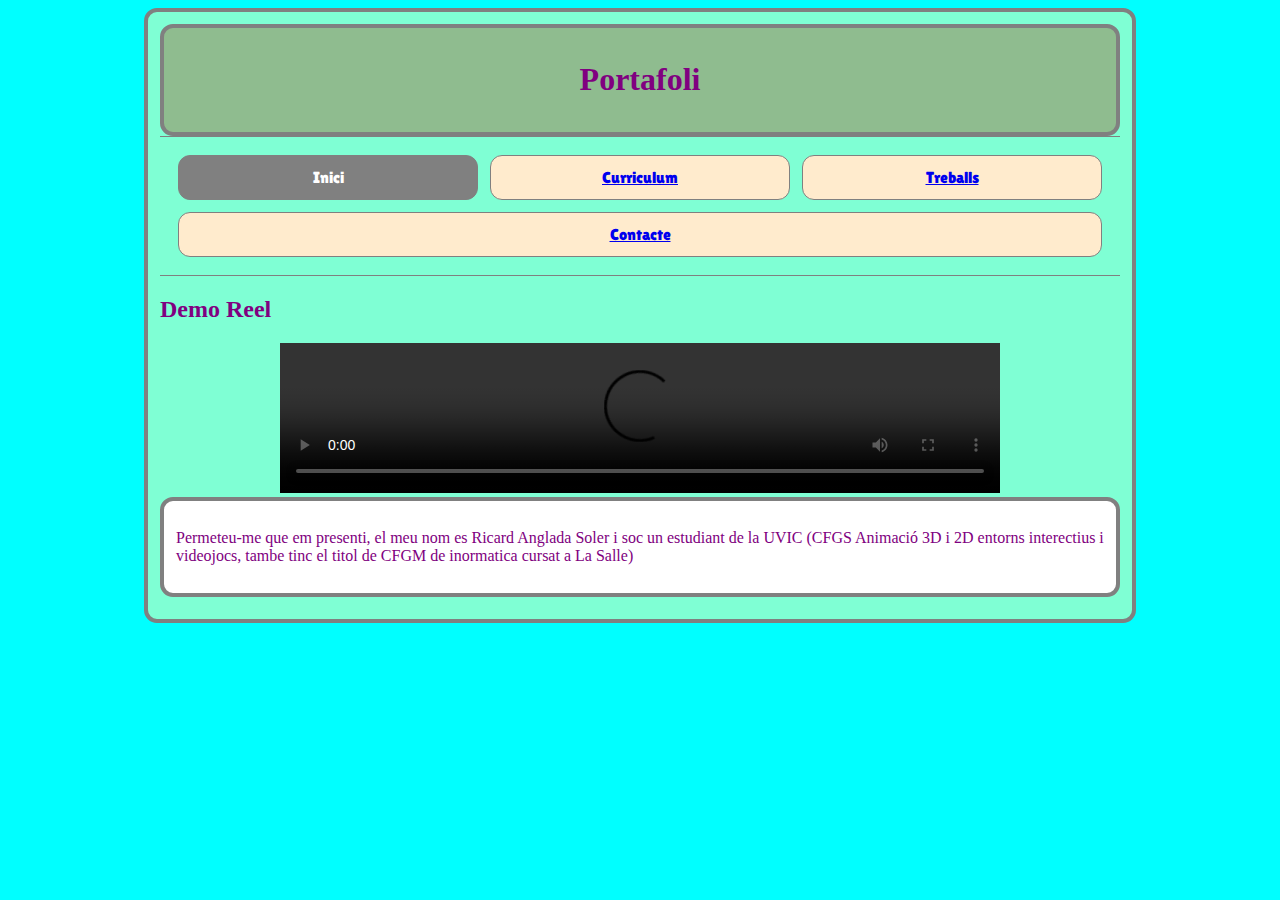
==== index.html @ 0a329b6a "Pujar els primers arxius de la web" ====
<!DOCTYPE html>
<html lang="en">
<head>
    <meta charset="UTF-8">
    <link rel="stylesheet" href="css/estil.css">
    <link href="https://fonts.googleapis.com/css?family=Lilita+One&display=swap" rel="stylesheet">
    <title>Portafoli</title>
</head>
<body>
   <div class="container">
    <div class="container0">
   <h1 class="titols">Portafoli</h1>
   </div>
    <div class="container1">
      <div class="botton activa">Inici</div>
      <div class="botton"><a href="pagines/curriculum.html">Curriculum</a></div>
        <div class="botton"><a href="pagines/treballs.html">Treballs</a></div>
      <div class="botton"><a href="pagines/contacte.html">Contacte</a></div>
      </div>
      <h2 id="demoreel">Demo Reel</h2>
            <div class="demoreel">
             <video class="mida" width="75%" controls>
             <source src="demoreel/Paco2.mp4" type="video/mp4">
             <source src="Paco2.ogg" type="video/ogg">
                </video></div>
        <div class="container3">
        <p>Permeteu-me que em presenti, el meu nom es Ricard Anglada Soler i soc un estudiant de la UVIC (CFGS Animació 3D i 2D entorns interectius i videojocs, tambe tinc el titol de CFGM de inormatica cursat a La Salle)  </p>
      </div>
    </div>
</body>
</html>
---- css/estil.css ----
body{
    background-color: aqua;
}
.container{
    margin: auto;
    max-width: 960px;
    min-width: 200px;
    padding: 12px; 
    border: 4px solid grey;
    border-radius: 13px;
    color: purple;
    background-color:  aquamarine;
    
 }
.container0{
    margin: auto;
    max-width: 960px;
    min-width: 200px;
    padding: 12px; 
    border: 4px solid grey;
    border-radius: 13px;
    color: purple;
    background-color: darkseagreen;
    text-align: center
 }
.container1{
    display:flex;
    flex-wrap: wrap;
    padding:12px; 
    border-top: 1px solid grey;
    border-bottom: 1px solid grey;
}
.container3{
    margin: auto;
    max-width: 960px;
    min-width: 200px;
    padding: 12px; 
    border: 4px solid grey;
    border-radius: 13px;
    color: purple;
    background-color: white;
    margin-bottom: 10px;
}
.container4{
    margin: auto;
    max-width: 960px;
    min-width: 200px;
    padding: 12px; 
    border: 4px solid grey;
    border-radius: 13px;
    color: purple;
    background-color: white;
    margin-bottom: 10px;
}
.container5{
    margin: auto;
    max-width: 960px;
    min-width: 200px;
    padding: 12px; 
    border: 4px solid grey;
    border-radius: 13px;
    color: purple;
    background-color: white;
    margin-bottom: 10px;
}
.container6{
    margin: auto;
    max-width: 960px;
    min-width: 200px;
    padding: 12px; 
    border: 4px solid grey;
    border-radius: 13px;
    color: purple;
    background-color: white;
    margin-bottom: 10px;
    
}
.demoreel{
    text-align: center;
}
.botton{
    border: 1px solid grey;
    margin: 6px;
    padding: 12px;
    flex: 1 250px;
    text-align: center;
    border-radius: 12px;
    font-family: 'Lilita One', cursive;
    background-color: blanchedalmond;
}

.boton-slider {
    width: 30px;
    height: 30px;
    background-color: goldenrod;
    
    
}

.boton-slider:hover {
    width: 40px;
    height: 40px;
    background-color: ghostwhite;
}

.fletxaDreta-slider {
    position: relative;
    top: 50%;
    left: 0%;
    transform: translate(0%, -50%);
    */
}

.fletxaEsquerra-slider {
    position: relative;
    top: 50%;
    right: -93.3%;
    transform: translate(0%, -50%);
}
.botton:hover{
    background-color: aqua;
    border-color: grey;
    cursor: pointer;
    font-size: 20px;
}
.activa{
    background-color: grey;
    color: white;
}
.imatge1 {
    width: 100%;
}
.imatge2 {
    display: none;
}
@media only screen and (max-width: 500px) {
    .imatge1 {
        display: none;
    }
    .imatge2 {
        width: 100%;
        display: block;
    }
}
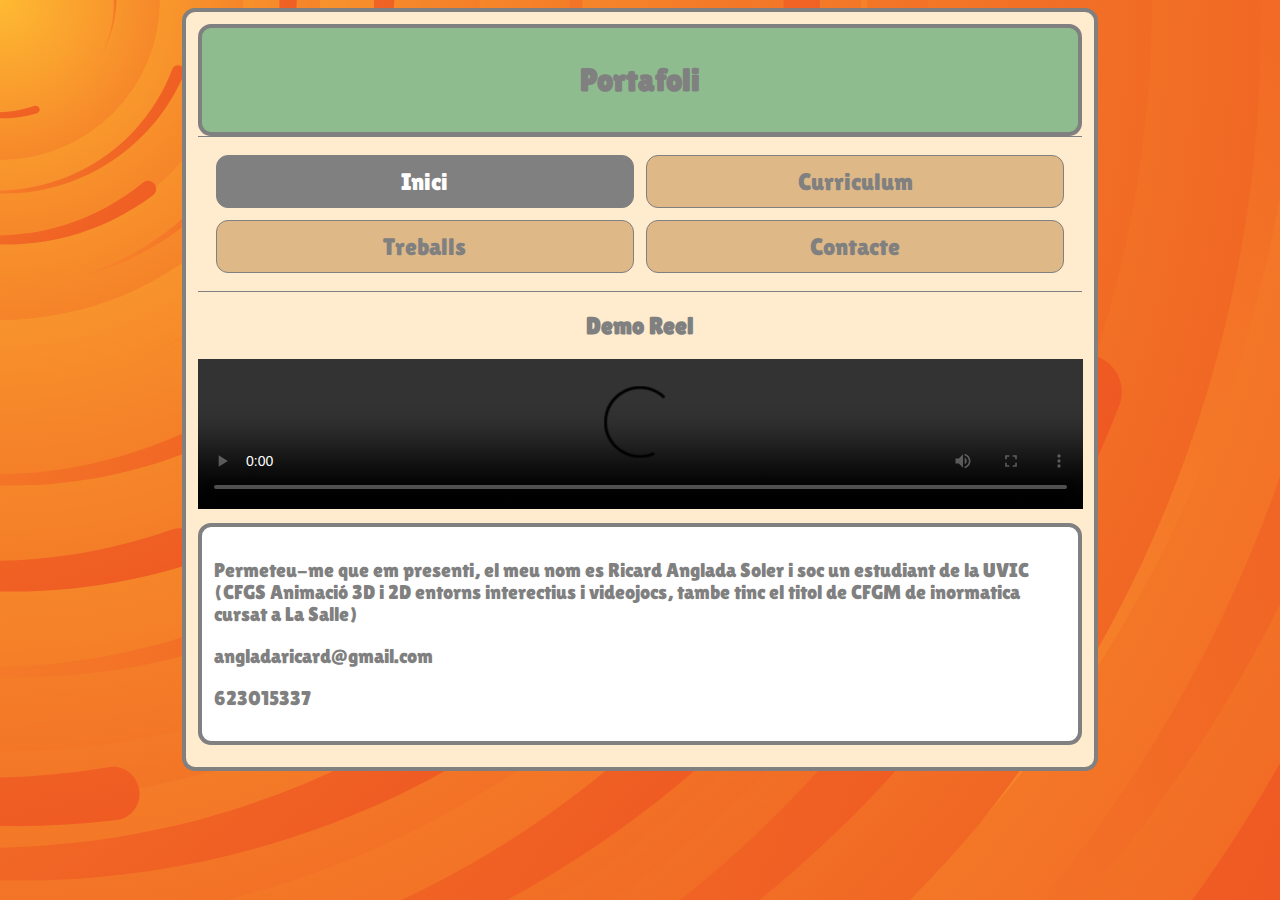
==== commit e2c4eeab: "actualitzacio" ====
--- a/index.html
+++ b/index.html
@@ -19,12 +19,14 @@
       </div>
       <h2 id="demoreel">Demo Reel</h2>
             <div class="demoreel">
-             <video class="mida" width="75%" controls>
+             <video class="mida" width="100%" controls>
              <source src="demoreel/Paco2.mp4" type="video/mp4">
              <source src="Paco2.ogg" type="video/ogg">
                 </video></div>
         <div class="container3">
         <p>Permeteu-me que em presenti, el meu nom es Ricard Anglada Soler i soc un estudiant de la UVIC (CFGS Animació 3D i 2D entorns interectius i videojocs, tambe tinc el titol de CFGM de inormatica cursat a La Salle)  </p>
+        <p>angladaricard@gmail.com</p>
+        <p>623015337<p>
       </div>
     </div>
 </body>
--- a/css/estil.css
+++ b/css/estil.css
@@ -1,25 +1,36 @@
 body{
     background-color: aqua;
+    font-family: 'Lilita One', cursive;
+    background-color: #ee5522;
+background-image: url("data:image/svg+xml,%3Csvg xmlns='http://www.w3.org/2000/svg' viewBox='0 0 2000 1500'%3E%3Cdefs%3E%3CradialGradient id='a' gradientUnits='objectBoundingBox'%3E%3Cstop offset='0' stop-color='%23FB3'/%3E%3Cstop offset='1' stop-color='%23ee5522'/%3E%3C/radialGradient%3E%3ClinearGradient id='b' gradientUnits='userSpaceOnUse' x1='0' y1='750' x2='1550' y2='750'%3E%3Cstop offset='0' stop-color='%23f7882b'/%3E%3Cstop offset='1' stop-color='%23ee5522'/%3E%3C/linearGradient%3E%3Cpath id='s' fill='url(%23b)' d='M1549.2 51.6c-5.4 99.1-20.2 197.6-44.2 293.6c-24.1 96-57.4 189.4-99.3 278.6c-41.9 89.2-92.4 174.1-150.3 253.3c-58 79.2-123.4 152.6-195.1 219c-71.7 66.4-149.6 125.8-232.2 177.2c-82.7 51.4-170.1 94.7-260.7 129.1c-90.6 34.4-184.4 60-279.5 76.3C192.6 1495 96.1 1502 0 1500c96.1-2.1 191.8-13.3 285.4-33.6c93.6-20.2 185-49.5 272.5-87.2c87.6-37.7 171.3-83.8 249.6-137.3c78.4-53.5 151.5-114.5 217.9-181.7c66.5-67.2 126.4-140.7 178.6-218.9c52.3-78.3 96.9-161.4 133-247.9c36.1-86.5 63.8-176.2 82.6-267.6c18.8-91.4 28.6-184.4 29.6-277.4c0.3-27.6 23.2-48.7 50.8-48.4s49.5 21.8 49.2 49.5c0 0.7 0 1.3-0.1 2L1549.2 51.6z'/%3E%3Cg id='g'%3E%3Cuse href='%23s' transform='scale(0.12) rotate(60)'/%3E%3Cuse href='%23s' transform='scale(0.2) rotate(10)'/%3E%3Cuse href='%23s' transform='scale(0.25) rotate(40)'/%3E%3Cuse href='%23s' transform='scale(0.3) rotate(-20)'/%3E%3Cuse href='%23s' transform='scale(0.4) rotate(-30)'/%3E%3Cuse href='%23s' transform='scale(0.5) rotate(20)'/%3E%3Cuse href='%23s' transform='scale(0.6) rotate(60)'/%3E%3Cuse href='%23s' transform='scale(0.7) rotate(10)'/%3E%3Cuse href='%23s' transform='scale(0.835) rotate(-40)'/%3E%3Cuse href='%23s' transform='scale(0.9) rotate(40)'/%3E%3Cuse href='%23s' transform='scale(1.05) rotate(25)'/%3E%3Cuse href='%23s' transform='scale(1.2) rotate(8)'/%3E%3Cuse href='%23s' transform='scale(1.333) rotate(-60)'/%3E%3Cuse href='%23s' transform='scale(1.45) rotate(-30)'/%3E%3Cuse href='%23s' transform='scale(1.6) rotate(10)'/%3E%3C/g%3E%3C/defs%3E%3Cg transform='rotate(0 0 0)'%3E%3Cg transform='rotate(0 0 0)'%3E%3Ccircle fill='url(%23a)' r='3000'/%3E%3Cg opacity='0.5'%3E%3Ccircle fill='url(%23a)' r='2000'/%3E%3Ccircle fill='url(%23a)' r='1800'/%3E%3Ccircle fill='url(%23a)' r='1700'/%3E%3Ccircle fill='url(%23a)' r='1651'/%3E%3Ccircle fill='url(%23a)' r='1450'/%3E%3Ccircle fill='url(%23a)' r='1250'/%3E%3Ccircle fill='url(%23a)' r='1175'/%3E%3Ccircle fill='url(%23a)' r='900'/%3E%3Ccircle fill='url(%23a)' r='750'/%3E%3Ccircle fill='url(%23a)' r='500'/%3E%3Ccircle fill='url(%23a)' r='380'/%3E%3Ccircle fill='url(%23a)' r='250'/%3E%3C/g%3E%3Cg transform='rotate(0 0 0)'%3E%3Cuse href='%23g' transform='rotate(10)'/%3E%3Cuse href='%23g' transform='rotate(120)'/%3E%3Cuse href='%23g' transform='rotate(240)'/%3E%3C/g%3E%3Ccircle fill-opacity='0.1' fill='url(%23a)' r='3000'/%3E%3C/g%3E%3C/g%3E%3C/svg%3E");
+background-attachment: fixed;
+background-size: cover;
+}
+a{
+    text-decoration: none;
+    color:grey;
+}
+.titlols{
+    color: grey;
 }
 .container{
     margin: auto;
-    max-width: 960px;
+    width: 70%;
+    padding: 12px; 
+    border: 4px solid grey;
+    border-radius: 13px;
+    color: grey;
+    background-color: blanchedalmond;
+    
+ }
+.container0{
+    margin: auto;
+    width: 90;
     min-width: 200px;
     padding: 12px; 
     border: 4px solid grey;
     border-radius: 13px;
-    color: purple;
-    background-color:  aquamarine;
-    
- }
-.container0{
-    margin: auto;
-    max-width: 960px;
-    min-width: 200px;
-    padding: 12px; 
-    border: 4px solid grey;
-    border-radius: 13px;
-    color: purple;
+    color: grey;
     background-color: darkseagreen;
     text-align: center
  }
@@ -37,9 +48,12 @@
     padding: 12px; 
     border: 4px solid grey;
     border-radius: 13px;
-    color: purple;
+    color: grey;
     background-color: white;
     margin-bottom: 10px;
+    margin-top: 10px;
+    font-size: 20px;
+    color: grey;
 }
 .container4{
     margin: auto;
@@ -48,7 +62,7 @@
     padding: 12px; 
     border: 4px solid grey;
     border-radius: 13px;
-    color: purple;
+    color: grey;
     background-color: white;
     margin-bottom: 10px;
 }
@@ -59,7 +73,7 @@
     padding: 12px; 
     border: 4px solid grey;
     border-radius: 13px;
-    color: purple;
+    color: grey;
     background-color: white;
     margin-bottom: 10px;
 }
@@ -70,15 +84,17 @@
     padding: 12px; 
     border: 4px solid grey;
     border-radius: 13px;
-    color: purple;
+    color: grey;
     background-color: white;
     margin-bottom: 10px;
     
 }
-.demoreel{
+#demoreel{
     text-align: center;
 }
 .botton{
+    font-size: 24px;
+    color: black;
     border: 1px solid grey;
     margin: 6px;
     padding: 12px;
@@ -86,7 +102,7 @@
     text-align: center;
     border-radius: 12px;
     font-family: 'Lilita One', cursive;
-    background-color: blanchedalmond;
+    background-color:burlywood ;
 }
 
 .boton-slider {
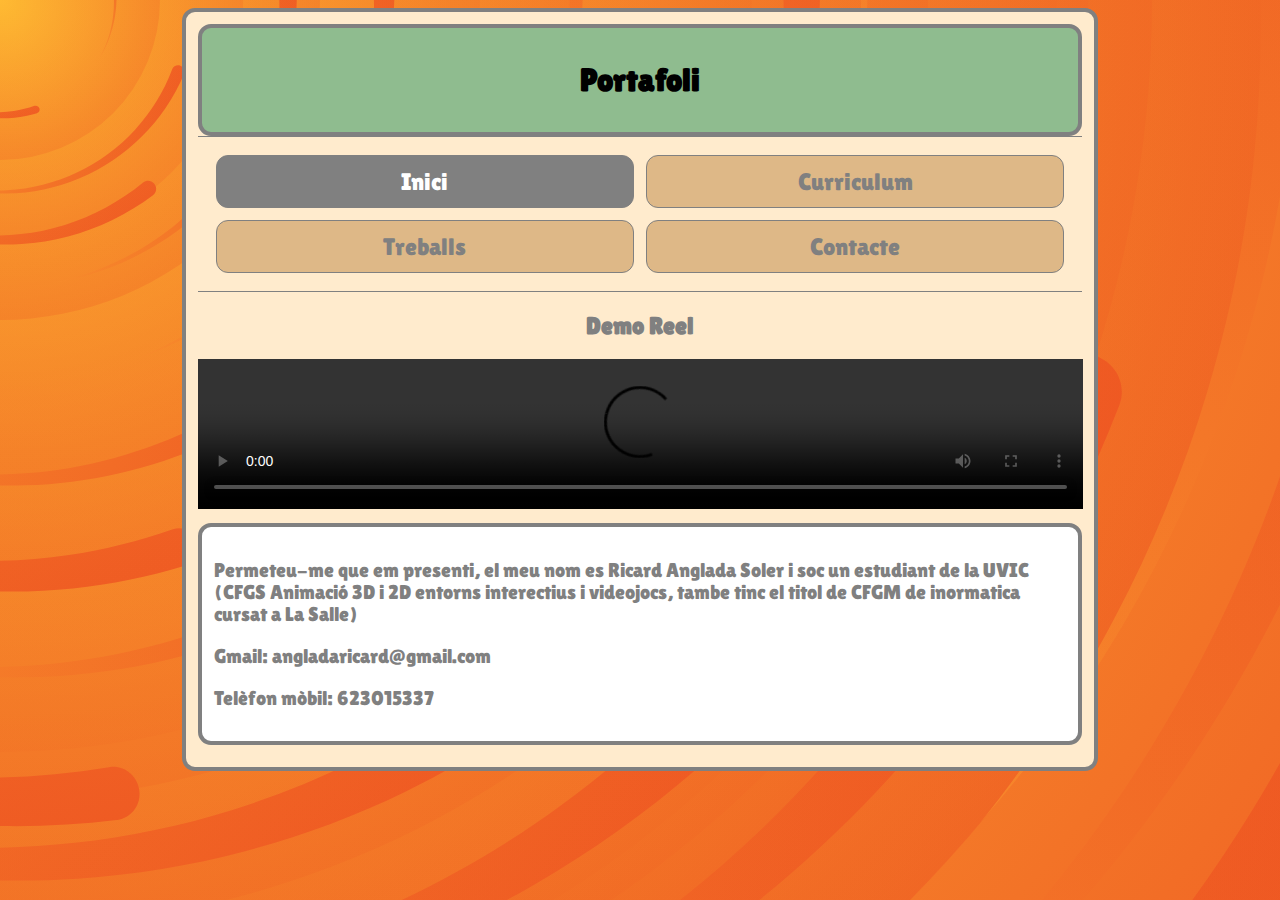
==== commit 5f155fc3: "actualització2" ====
--- a/index.html
+++ b/index.html
@@ -25,8 +25,8 @@
                 </video></div>
         <div class="container3">
         <p>Permeteu-me que em presenti, el meu nom es Ricard Anglada Soler i soc un estudiant de la UVIC (CFGS Animació 3D i 2D entorns interectius i videojocs, tambe tinc el titol de CFGM de inormatica cursat a La Salle)  </p>
-        <p>angladaricard@gmail.com</p>
-        <p>623015337<p>
+        <p>Gmail: angladaricard@gmail.com</p>
+        <p>Telèfon mòbil: 623015337<p>
       </div>
     </div>
 </body>
--- a/css/estil.css
+++ b/css/estil.css
@@ -30,7 +30,7 @@
     padding: 12px; 
     border: 4px solid grey;
     border-radius: 13px;
-    color: grey;
+    color: black;
     background-color: darkseagreen;
     text-align: center
  }
